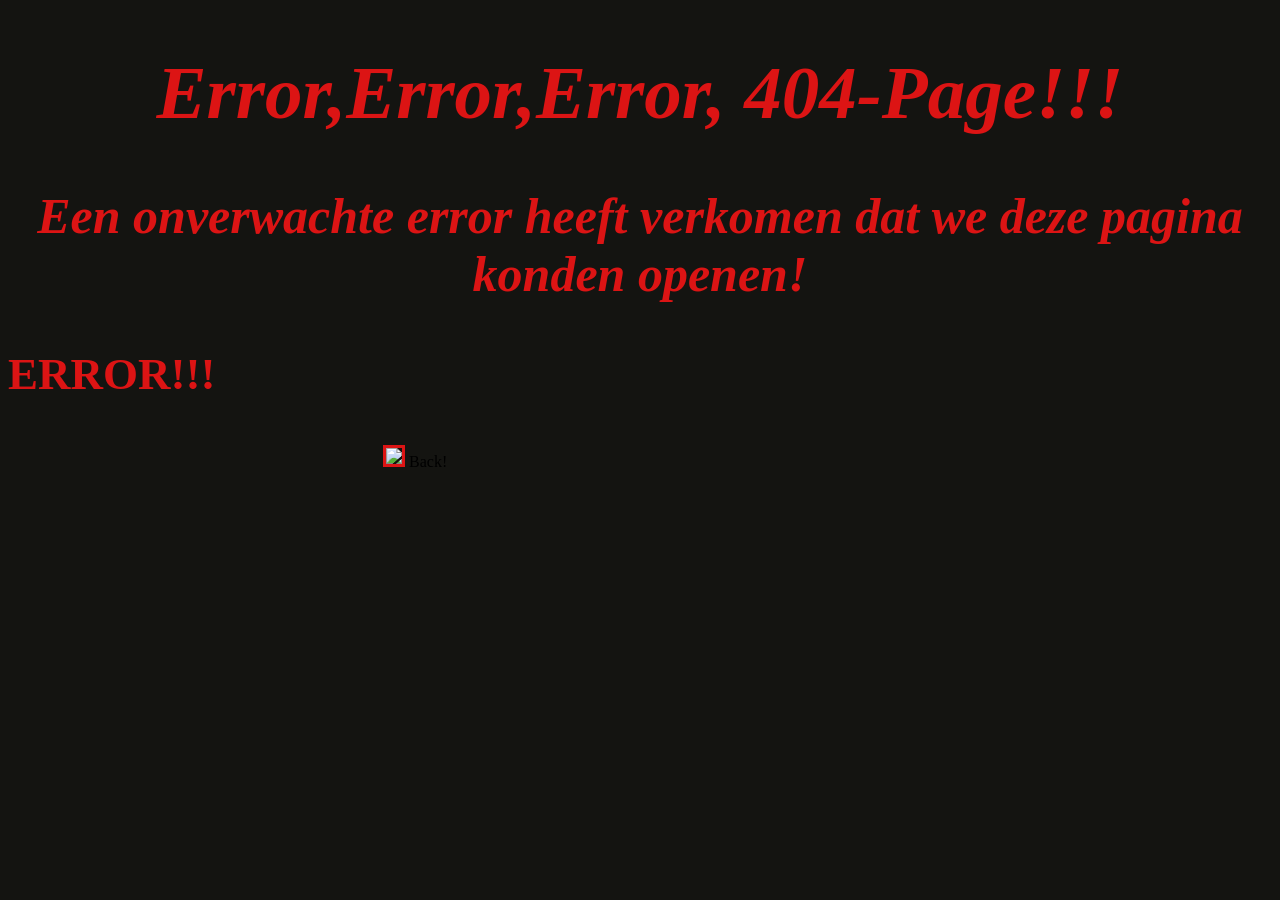
==== index.html @ 8c6c9733 "Update index.html" ====
<!doctype html>
<html  lang="nl">
<head>
<title>404-Page</title>
    <meta charset="UTF-8">
    <meta name="404" content="opdracht 4">
    <link rel="stylesheet" href="style.css">
</head>
<body background="https://d2v9y0dukr6mq2.cloudfront.net/video/thumbnail/ETDyAQoFeik74vjsi/error-text-and-abstract-crazy-lights-bulb-animation-rendering-background-loop-4k_rtxppxylye_thumbnail-full06.png">
    
  <h1 class="fade">Error,Error,Error, 404-Page!!!</h1>
  <h2 class="fade">Een onverwachte error heeft verkomen dat we deze pagina konden openen!</h2>
  <h3>ERROR!!!</h3>
 <img class="border" src="https://static2.bigstockphoto.com/1/5/2/large1500/25171421.jpg" width="500"/>
    <buttom type="button">Back!</buttom></a>
</body>
</html>
---- style.css ----
body{
background-color :#141411;
}

h1{
  text-align : center;
  font-size : 75px;
  font-weight : bold;
  font-style : italic;
  font-family:"Times New Roman", Arial, serif;
  color:#dc1414;
  -webkit-animation: color-change 1s infinite;
}
h2{
  text-align:center;
  font-size:50px;
  font-style:italic;
  font-family:"Times New Roman", Arial, Serif;
  color:#dc1414;
  -webkit-animation: color-change 1s infinite;
}
h3{
  font-size:45px;
  font-weight: bold;
  font-family:"Times New Roman", Arial, Serif;
  color:#dc1414;
  -webkit-animation: color-change 1s infinite;
  animation-duration: 10s;
  animation-name: slide;
}

@keyframes slide{
  from {
    margin-left: 100%;
    width: 300%; 
  }

  to {
    margin-left: 0%;
    width: 100%;
  }
}
img{
  margin-left: 375px;
  border-style:solid;
  border-width: medium;
  border-color: #dc1414;
  
}
a{
  font-size:large;
  color:#a3b9ff;
  border-style:solid;
  border-width: medium;
  border-color: #a3b9ff;
}
@-webkit-keyframes color-change {
    0% { color:#dc1414 ; }
    50% { color:#f1fc16; }
    100% { color:#dc1414; }
}
img:hover{
  border-color:#f1fc16;
}
a:hover{
color:#dc1414;
border-color:#dc1414;
}
.fade {
   opacity: 1;
   transition: opacity .25s ease-in-out;
   -moz-transition: opacity .25s ease-in-out;
   -webkit-transition: opacity .25s ease-in-out;
}
.fade:hover {
   opacity: 0.5;
}
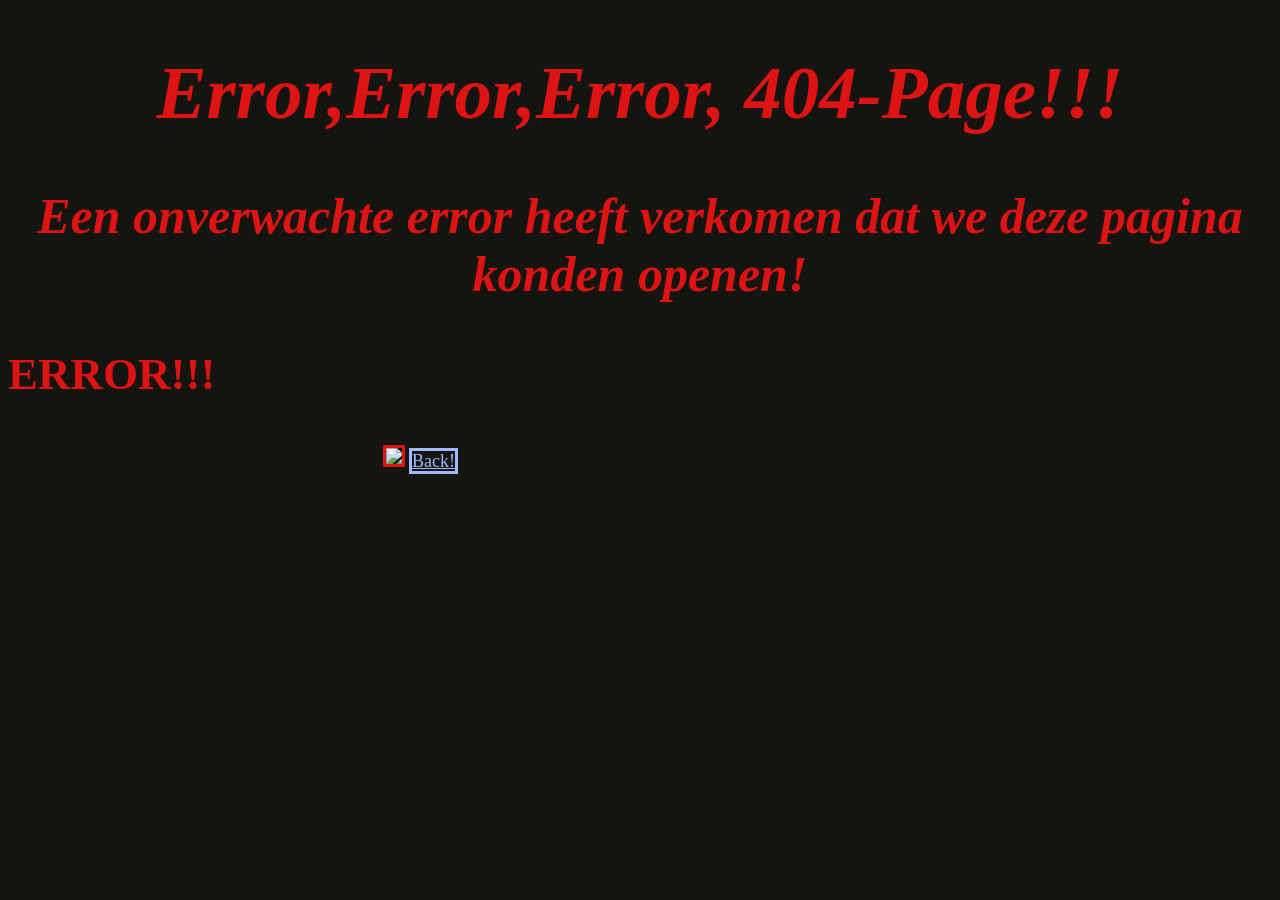
==== commit 9a1db169: "Update index.html" ====
--- a/index.html
+++ b/index.html
@@ -12,6 +12,6 @@
   <h2 class="fade">Een onverwachte error heeft verkomen dat we deze pagina konden openen!</h2>
   <h3>ERROR!!!</h3>
  <img class="border" src="https://static2.bigstockphoto.com/1/5/2/large1500/25171421.jpg" width="500"/>
-    <buttom type="button">Back!</buttom></a>
+    <buttom type="button"><a href="https://github.com/samcorstjens">Back!</a></buttom>
 </body>
 </html>
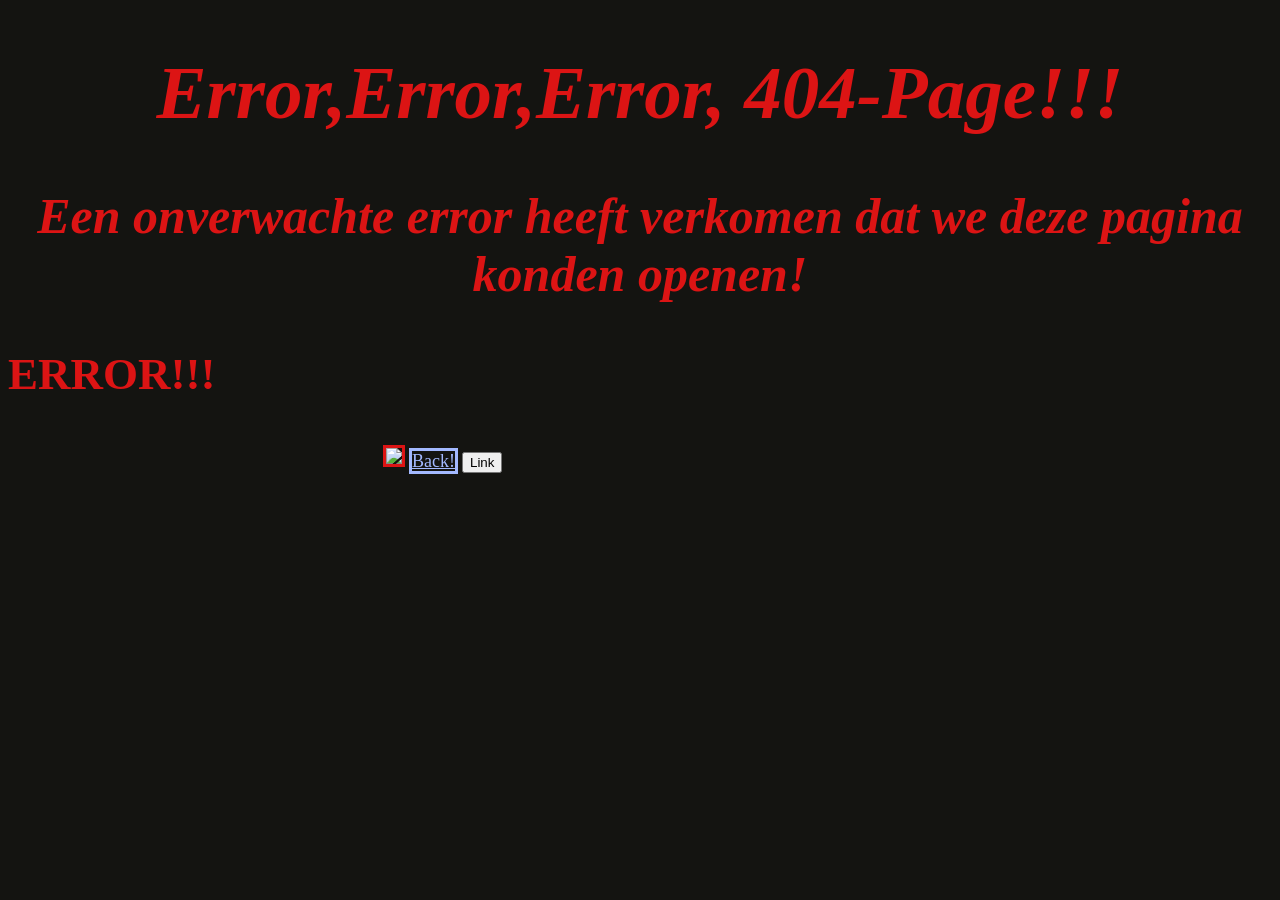
==== commit 6b544a5c: "Update index.html" ====
--- a/index.html
+++ b/index.html
@@ -12,6 +12,7 @@
   <h2 class="fade">Een onverwachte error heeft verkomen dat we deze pagina konden openen!</h2>
   <h3>ERROR!!!</h3>
  <img class="border" src="https://static2.bigstockphoto.com/1/5/2/large1500/25171421.jpg" width="500"/>
-    <buttom type="button"><a href="https://github.com/samcorstjens">Back!</a></buttom>
-</body>
+  <a href="https://github.com/samcorstjens">Back!</a>
+    <button onclick="window.location.href = 'https://github.com/samcorstjens';">Link</button>
+ </body>
 </html>
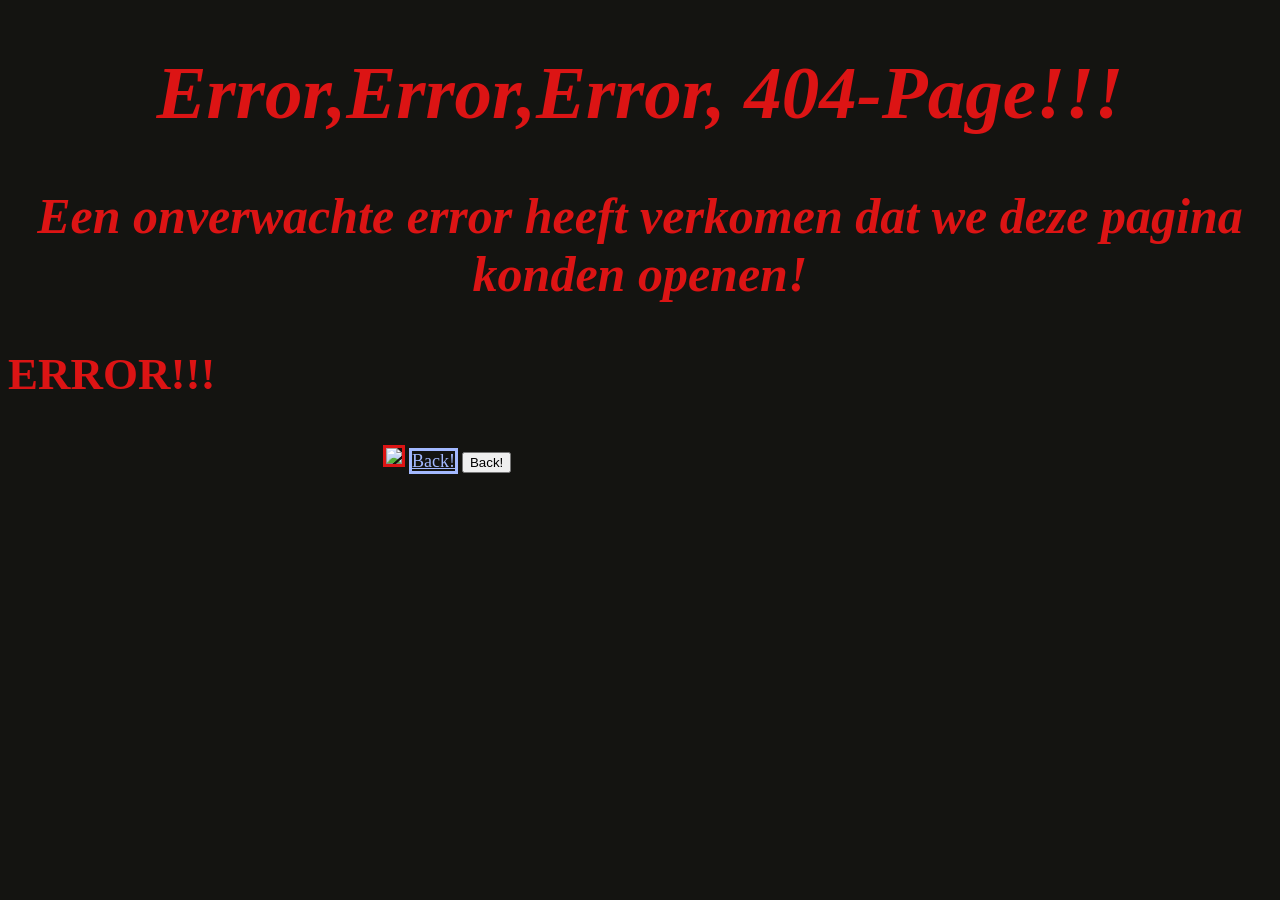
==== commit 15c2c9aa: "Update index.html" ====
--- a/index.html
+++ b/index.html
@@ -13,6 +13,6 @@
   <h3>ERROR!!!</h3>
  <img class="border" src="https://static2.bigstockphoto.com/1/5/2/large1500/25171421.jpg" width="500"/>
   <a href="https://github.com/samcorstjens">Back!</a>
-    <button onclick="window.location.href = 'https://github.com/samcorstjens';">Link</button>
+    <button onclick="window.location.href = 'https://github.com/samcorstjens';">Back!</button>
  </body>
 </html>
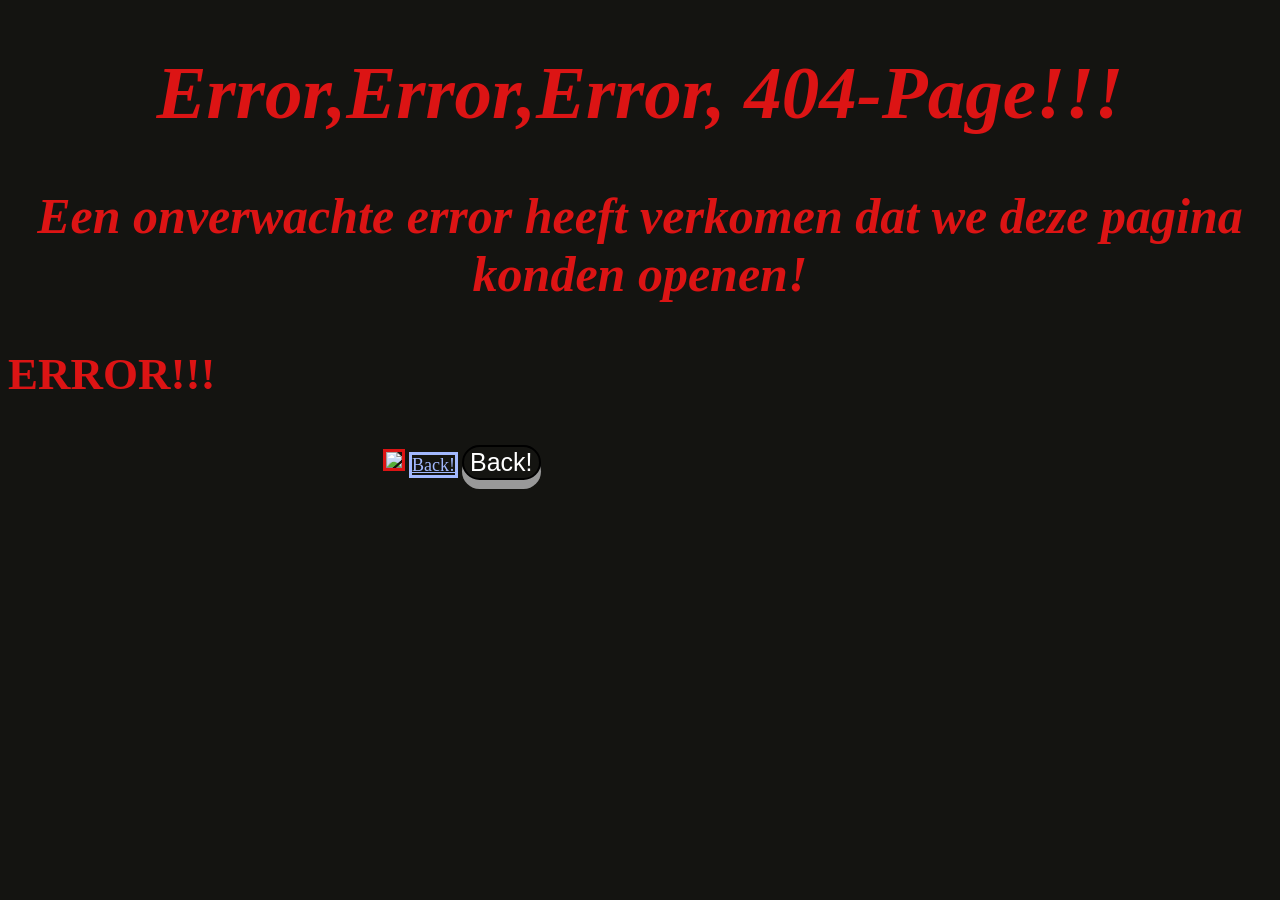
==== commit b27bd63d: "Update index.html" ====
--- a/index.html
+++ b/index.html
@@ -13,6 +13,6 @@
   <h3>ERROR!!!</h3>
  <img class="border" src="https://static2.bigstockphoto.com/1/5/2/large1500/25171421.jpg" width="500"/>
   <a href="https://github.com/samcorstjens">Back!</a>
-    <button onclick="window.location.href = 'https://github.com/samcorstjens';">Back!</button>
+    <button class="buttonstyle" onclick="window.location.href = 'https://github.com/samcorstjens';">Back!</button>
  </body>
 </html>
--- a/style.css
+++ b/style.css
@@ -76,3 +76,23 @@
    opacity: 0.5;
 }
 
+.buttonstyle {
+  display : inline-block;
+  font-size :25px;
+  cursor : pointer;
+  text-align: center;
+  color :#FFFFFF;
+  background-color : #141411;
+  border-style:solid;
+  border-radius:20px;
+  box-shadow: 0 9px #999;
+}
+.buttonstyle:hover{
+background-color :#dc1414;
+}
+
+.button:active{
+  background-color:#dc1414;
+  box-shadow :0 5px #666;
+  transform : translateY(4px);
+}
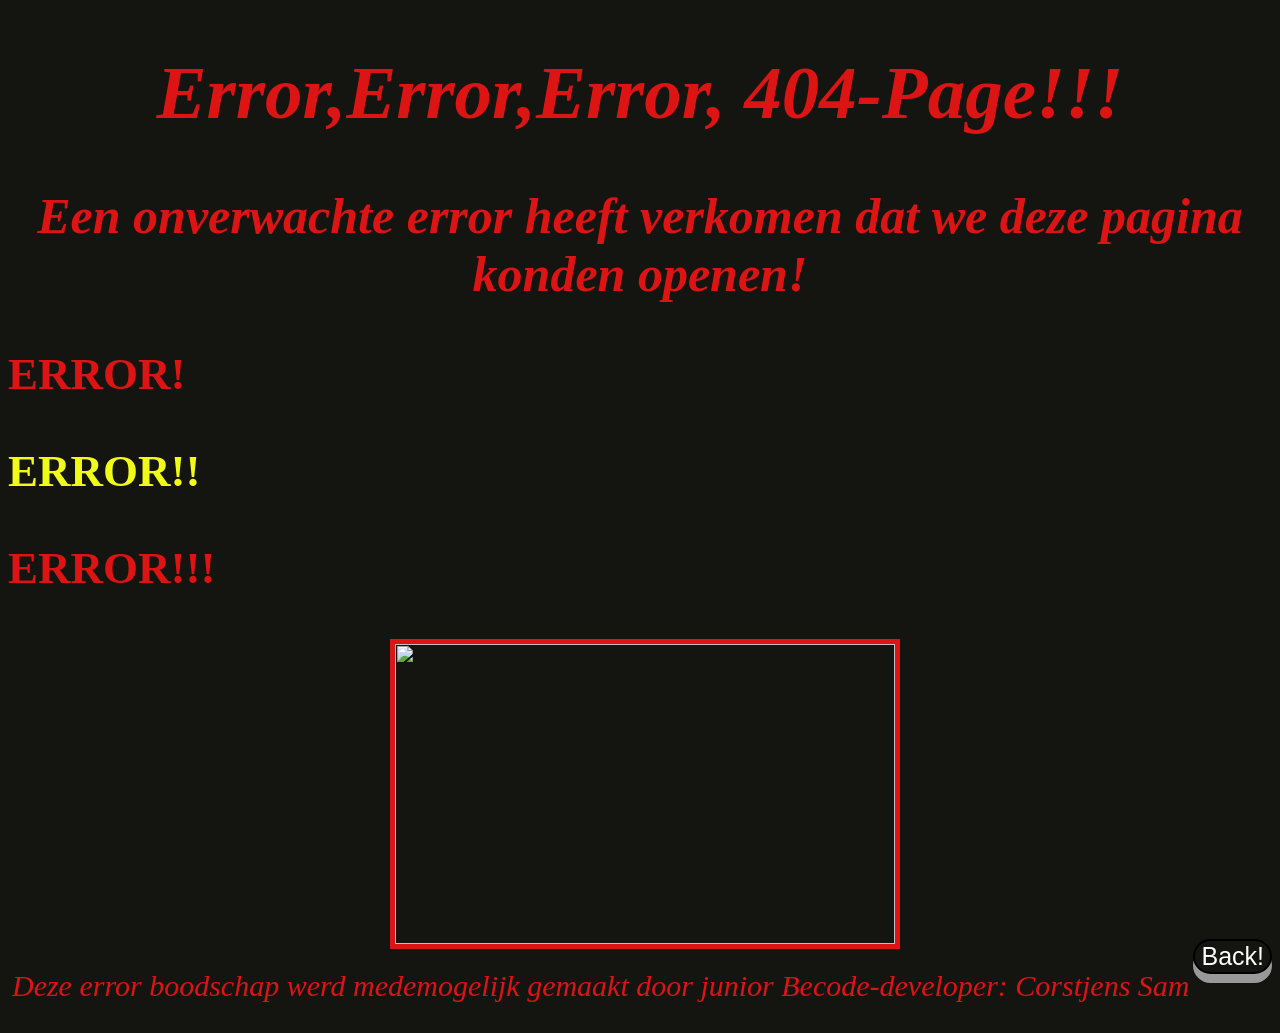
==== commit 63a4dd37: "NextChanges" ====
--- a/index.html
+++ b/index.html
@@ -7,12 +7,18 @@
     <link rel="stylesheet" href="style.css">
 </head>
 <body background="https://d2v9y0dukr6mq2.cloudfront.net/video/thumbnail/ETDyAQoFeik74vjsi/error-text-and-abstract-crazy-lights-bulb-animation-rendering-background-loop-4k_rtxppxylye_thumbnail-full06.png">
-    
+
   <h1 class="fade">Error,Error,Error, 404-Page!!!</h1>
   <h2 class="fade">Een onverwachte error heeft verkomen dat we deze pagina konden openen!</h2>
-  <h3>ERROR!!!</h3>
- <img class="border" src="https://static2.bigstockphoto.com/1/5/2/large1500/25171421.jpg" width="500"/>
-  <a href="https://github.com/samcorstjens">Back!</a>
+  <h3 class="h3style1">ERROR!</h3>
+  <h3 class="h3style2">ERROR!!</h3>
+  <h3 class="h3style3">ERROR!!!</h3>
+  <div id="afb">
+  <img class="afbeelding1" src="https://static2.bigstockphoto.com/1/5/2/large1500/25171421.jpg"height ="300" width="500"/>
+ <img class ="afbeelding2" src="https://cardream.us/wp-content/uploads/2018/08/orange-car-in-spectre-awesome-jaguar-c-x75-quot007-spectrequot-2015-lyon-s-cats-pinterest-of-orange-car-in-spectre.jpeg" height ="300" width="500"/>
+</div>
+
     <button class="buttonstyle" onclick="window.location.href = 'https://github.com/samcorstjens';">Back!</button>
+    <p id="end">Deze error boodschap werd medemogelijk gemaakt door junior Becode-developer: Corstjens Sam</p>
  </body>
 </html>
--- a/style.css
+++ b/style.css
@@ -19,20 +19,40 @@
   color:#dc1414;
   -webkit-animation: color-change 1s infinite;
 }
-h3{
+.h3style1{
   font-size:45px;
   font-weight: bold;
   font-family:"Times New Roman", Arial, Serif;
   color:#dc1414;
   -webkit-animation: color-change 1s infinite;
+  animation-duration: 5s;
+  animation-name: slide;
+}
+.h3style2{
+  font-size:45px;
+  font-weight: bold;
+  font-family:"Times New Roman", Arial, Serif;
+  color:#f1fc16;
+  -webkit-animation: color-change 1s infinite;
   animation-duration: 10s;
+  animation-direction : reverse;
+  animation-name: slide;
+}
+.h3style3{
+  font-size:45px;
+  font-weight: bold;
+  font-family:"Times New Roman", Arial, Serif;
+  color:#dc1414;
+  -webkit-animation: color-change 1s infinite;
+  animation-duration: 15s;
+  animation-direction : alternate;
   animation-name: slide;
 }
 
 @keyframes slide{
   from {
     margin-left: 100%;
-    width: 300%; 
+    width: 300%;
   }
 
   to {
@@ -41,31 +61,19 @@
   }
 }
 img{
-  margin-left: 375px;
+
   border-style:solid;
-  border-width: medium;
+  border-width: thick;
   border-color: #dc1414;
-  
+
 }
-a{
-  font-size:large;
-  color:#a3b9ff;
-  border-style:solid;
-  border-width: medium;
-  border-color: #a3b9ff;
-}
+
 @-webkit-keyframes color-change {
     0% { color:#dc1414 ; }
     50% { color:#f1fc16; }
     100% { color:#dc1414; }
 }
-img:hover{
-  border-color:#f1fc16;
-}
-a:hover{
-color:#dc1414;
-border-color:#dc1414;
-}
+
 .fade {
    opacity: 1;
    transition: opacity .25s ease-in-out;
@@ -86,13 +94,42 @@
   border-style:solid;
   border-radius:20px;
   box-shadow: 0 9px #999;
+  float:right;
 }
 .buttonstyle:hover{
 background-color :#dc1414;
 }
 
-.button:active{
+.buttonstyle:active{
   background-color:#dc1414;
   box-shadow :0 5px #666;
   transform : translateY(4px);
 }
+
+#afb {
+  position : relative;
+  height:300px;
+  width:500px;
+  margin:0 auto;
+}
+
+#afb img{
+  position: absolute;
+  left:0;
+  -webkit-transition: opacity 1s ease-in-out;
+-moz-transition: opacity 1s ease-in-out;
+-o-transition: opacity 1s ease-in-out;
+transition: opacity 1s ease-in-out;
+  }
+
+#afb img.afbeelding2:hover {
+    opacity:0;
+}
+#end{
+  text-align:center;
+  font-size:30px;
+  font-style:italic;
+  font-family:"Times New Roman", Arial, Serif;
+  color:#dc1414;
+  -webkit-animation: color-change 1s infinite;
+}
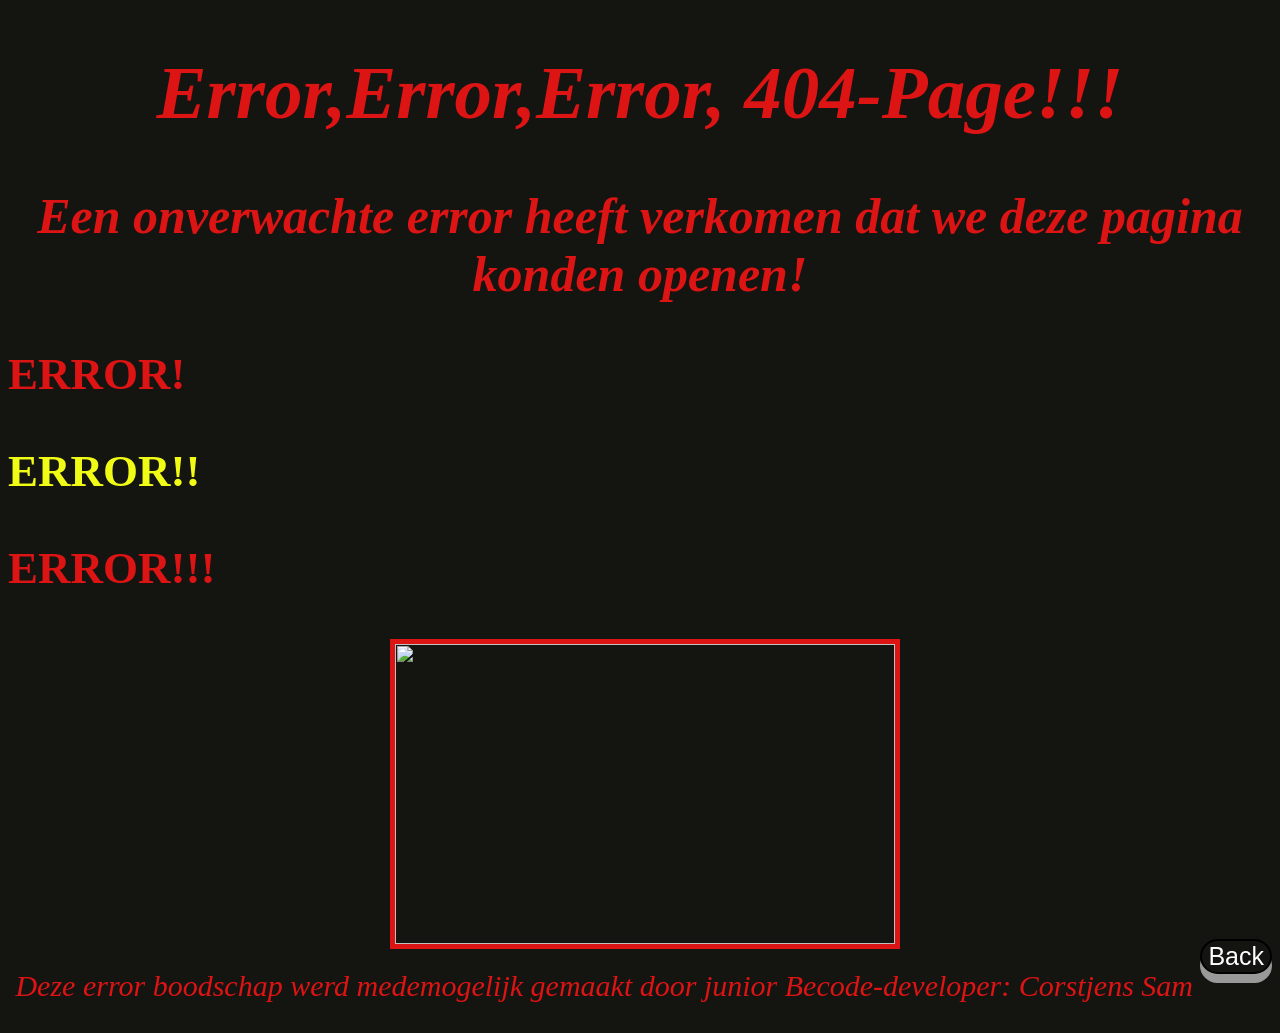
==== commit 37de83e4: "Update index.html" ====
--- a/index.html
+++ b/index.html
@@ -18,7 +18,7 @@
  <img class ="afbeelding2" src="https://cardream.us/wp-content/uploads/2018/08/orange-car-in-spectre-awesome-jaguar-c-x75-quot007-spectrequot-2015-lyon-s-cats-pinterest-of-orange-car-in-spectre.jpeg" height ="300" width="500"/>
 </div>
 
-    <button class="buttonstyle" onclick="window.location.href = 'https://github.com/samcorstjens';">Back!</button>
+    <button class="buttonstyle" onclick="window.location.href = 'https://github.com/samcorstjens';">Back</button>
     <p id="end">Deze error boodschap werd medemogelijk gemaakt door junior Becode-developer: Corstjens Sam</p>
  </body>
 </html>
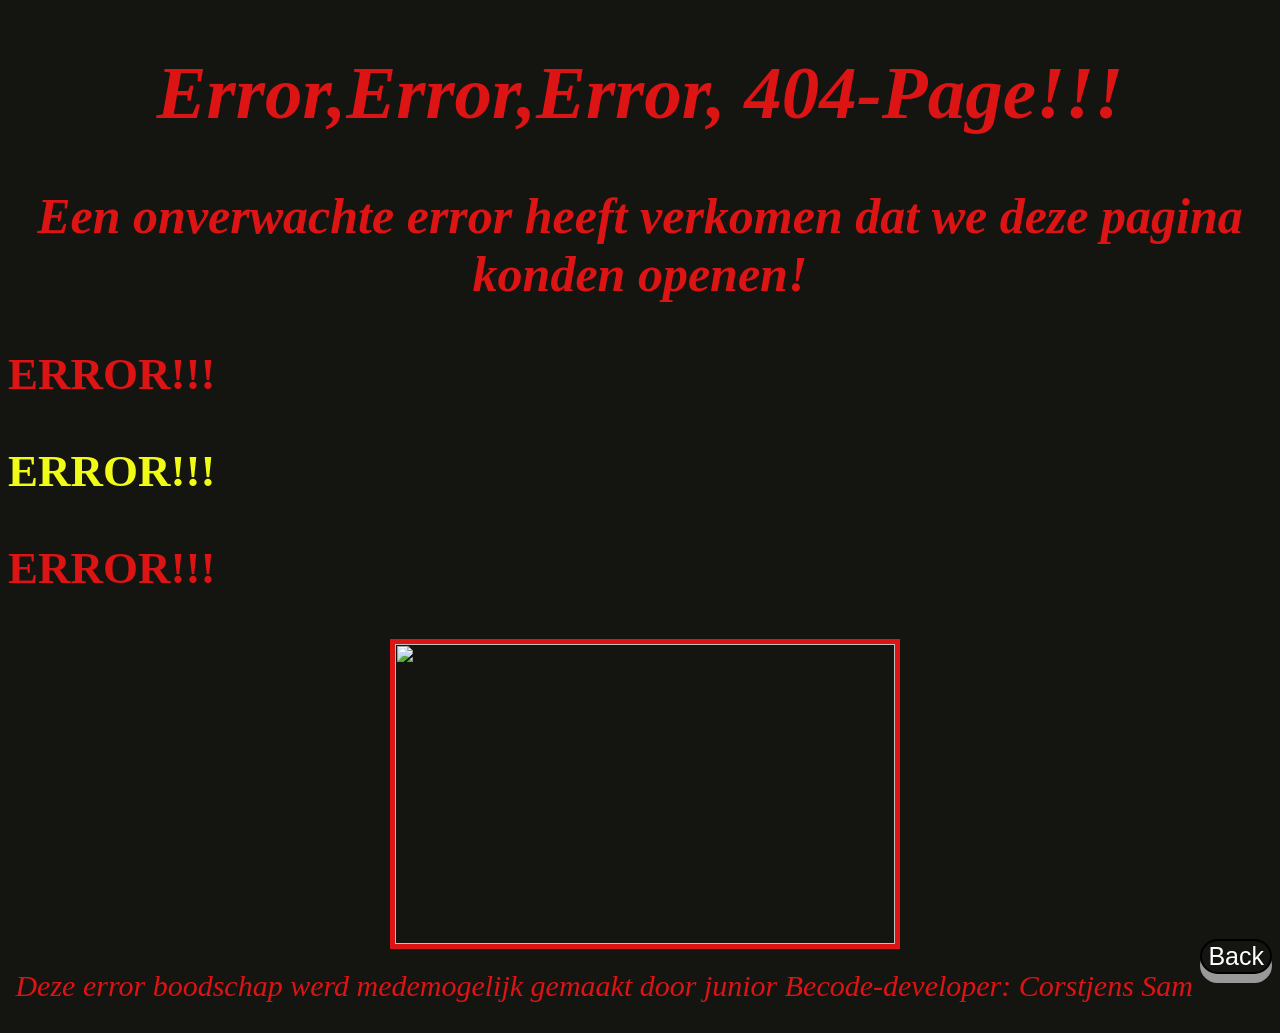
==== commit 4d60380c: "Update index.html" ====
--- a/index.html
+++ b/index.html
@@ -10,8 +10,8 @@
 
   <h1 class="fade">Error,Error,Error, 404-Page!!!</h1>
   <h2 class="fade">Een onverwachte error heeft verkomen dat we deze pagina konden openen!</h2>
-  <h3 class="h3style1">ERROR!</h3>
-  <h3 class="h3style2">ERROR!!</h3>
+  <h3 class="h3style1">ERROR!!!</h3>
+  <h3 class="h3style2">ERROR!!!</h3>
   <h3 class="h3style3">ERROR!!!</h3>
   <div id="afb">
   <img class="afbeelding1" src="https://static2.bigstockphoto.com/1/5/2/large1500/25171421.jpg"height ="300" width="500"/>
